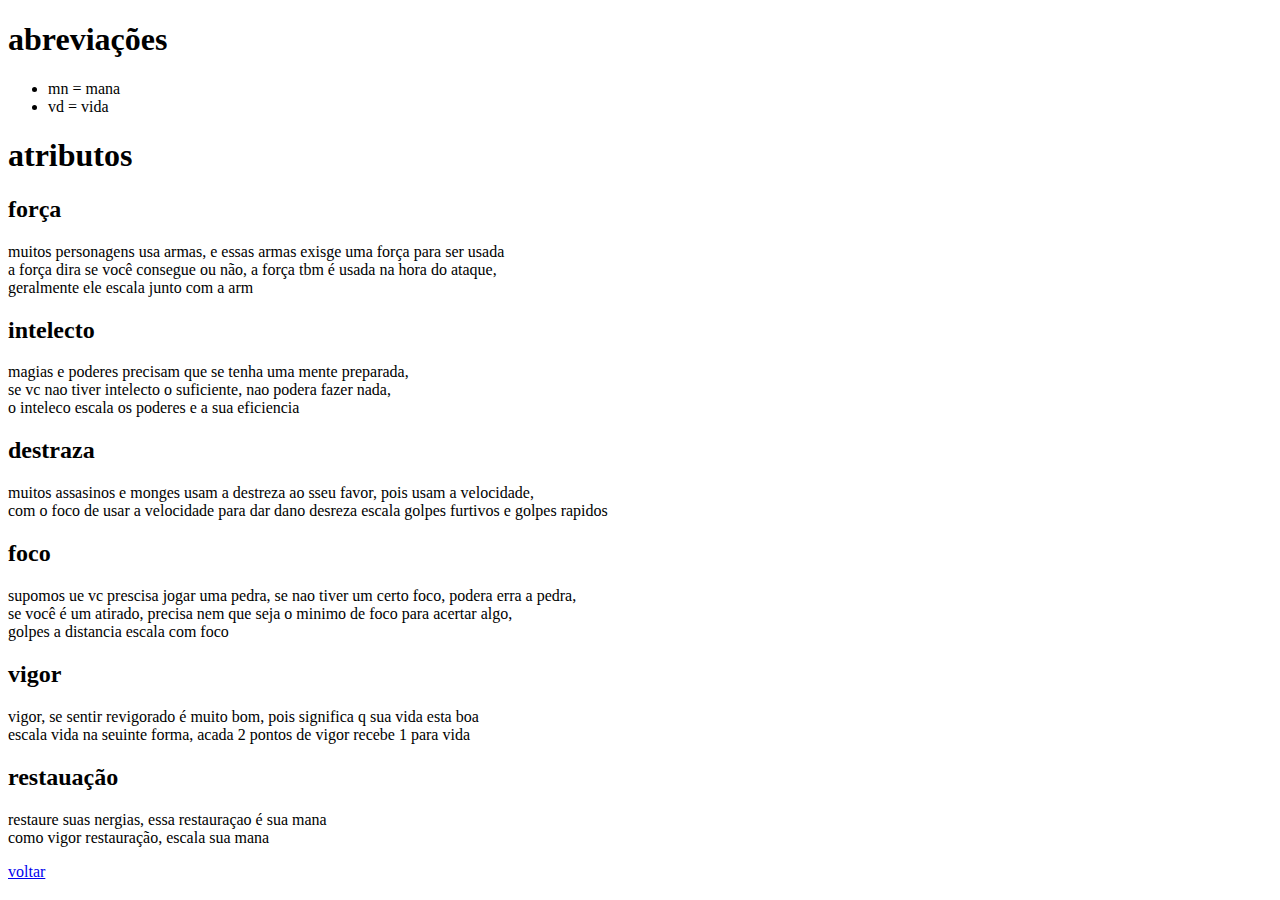
==== outros.html @ 0d944f4e "Initial commit" ====
<!DOCTYPE html>
<html>
<head>
    <meta charset="UTF-8">
    <meta http-equiv="X-UA-Compatible" content="IE=edge">
    <meta name="viewport" content="width=device-width, initial-scale=1.0">
    <title>manual</title>
</head>
<body>	
	<h1>abreviações</h1>
        <ul>
	<li>mn = mana
	<li>vd = vida
	</ul>
	<h1>atributos</h1>
	<h2>força</h2> 
	<p> muitos personagens usa armas, e essas armas exisge uma força para ser usada<br>
	a força dira se você consegue ou não, a força tbm é usada na hora do ataque,<br>
	 geralmente ele escala junto com a arm </p>
	<h2>intelecto</h2>
	<p> magias e poderes precisam que se tenha uma mente preparada,<br>
	se vc nao tiver intelecto o suficiente, nao podera fazer nada,<br>
	o inteleco escala os poderes e a sua eficiencia</p> 
	<h2>destraza</h2>
	<p>muitos assasinos e monges usam a destreza ao sseu favor, pois usam a velocidade,<br>
	com o foco de usar a velocidade para dar dano desreza escala golpes furtivos e golpes rapidos</p>
	<h2>foco</h2>
	<p>supomos ue vc prescisa jogar uma pedra, se nao tiver um certo foco, podera erra a pedra,<br>
	se você é um atirado, precisa nem que seja o minimo de foco para acertar algo,<br>
	golpes a distancia escala com foco</p>
	<h2>vigor</h2><p>
	vigor, se sentir revigorado é muito bom, pois significa q sua vida esta boa<br>
	escala vida na seuinte forma, acada 2 pontos de vigor recebe 1 para vida</p>
	<h2>restauação</h2>
	<p>restaure suas nergias, essa restauraçao é sua mana<br>
	como vigor restauração, escala sua mana</p>

	<a href="index.html">voltar</a>
 
</body>
</html>
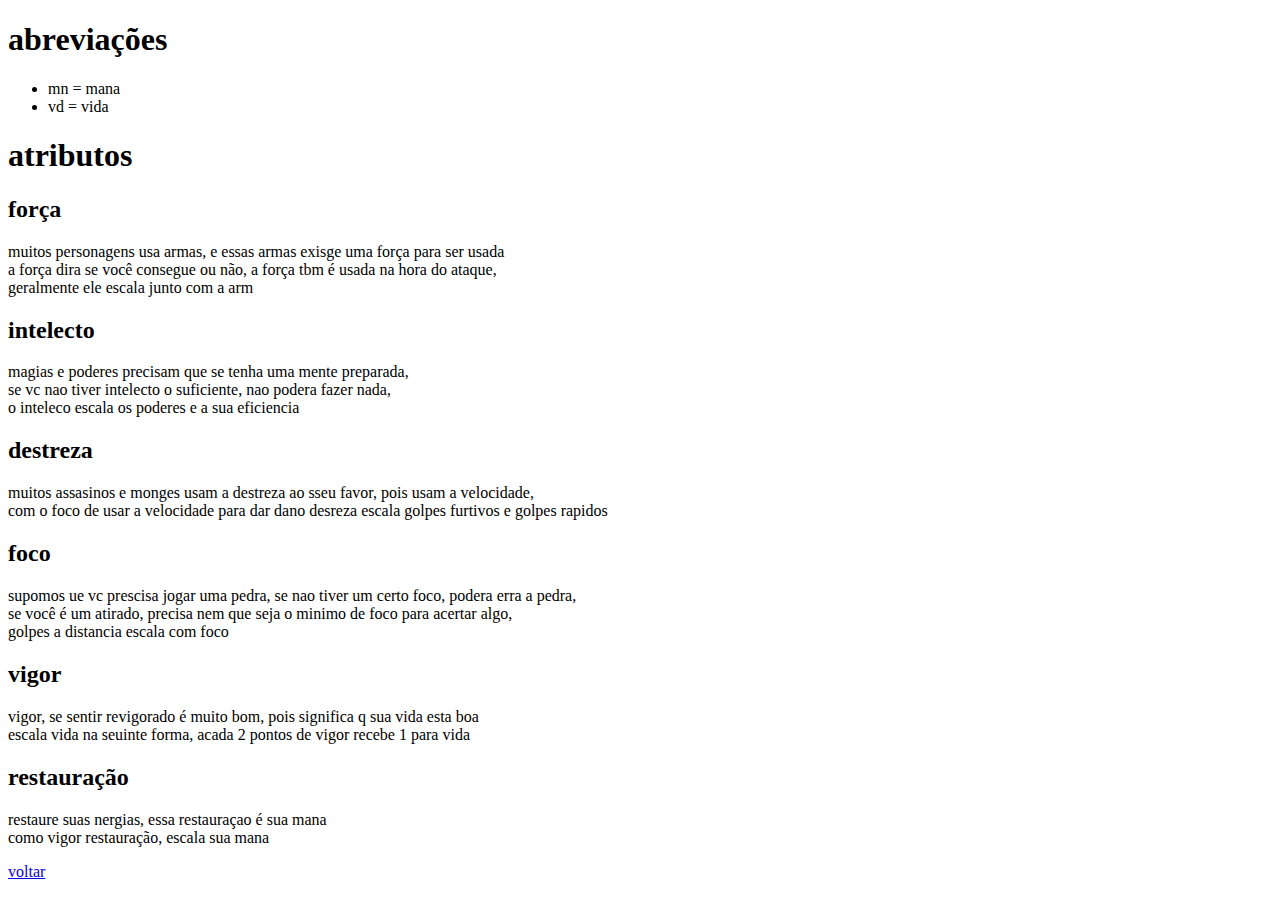
==== commit dc957efc: "Update outros.html" ====
--- a/outros.html
+++ b/outros.html
@@ -21,7 +21,7 @@
 	<p> magias e poderes precisam que se tenha uma mente preparada,<br>
 	se vc nao tiver intelecto o suficiente, nao podera fazer nada,<br>
 	o inteleco escala os poderes e a sua eficiencia</p> 
-	<h2>destraza</h2>
+	<h2>destreza</h2>
 	<p>muitos assasinos e monges usam a destreza ao sseu favor, pois usam a velocidade,<br>
 	com o foco de usar a velocidade para dar dano desreza escala golpes furtivos e golpes rapidos</p>
 	<h2>foco</h2>
@@ -31,11 +31,11 @@
 	<h2>vigor</h2><p>
 	vigor, se sentir revigorado é muito bom, pois significa q sua vida esta boa<br>
 	escala vida na seuinte forma, acada 2 pontos de vigor recebe 1 para vida</p>
-	<h2>restauação</h2>
+	<h2>restauração</h2>
 	<p>restaure suas nergias, essa restauraçao é sua mana<br>
 	como vigor restauração, escala sua mana</p>
 
 	<a href="index.html">voltar</a>
  
 </body>
-</html>+</html>
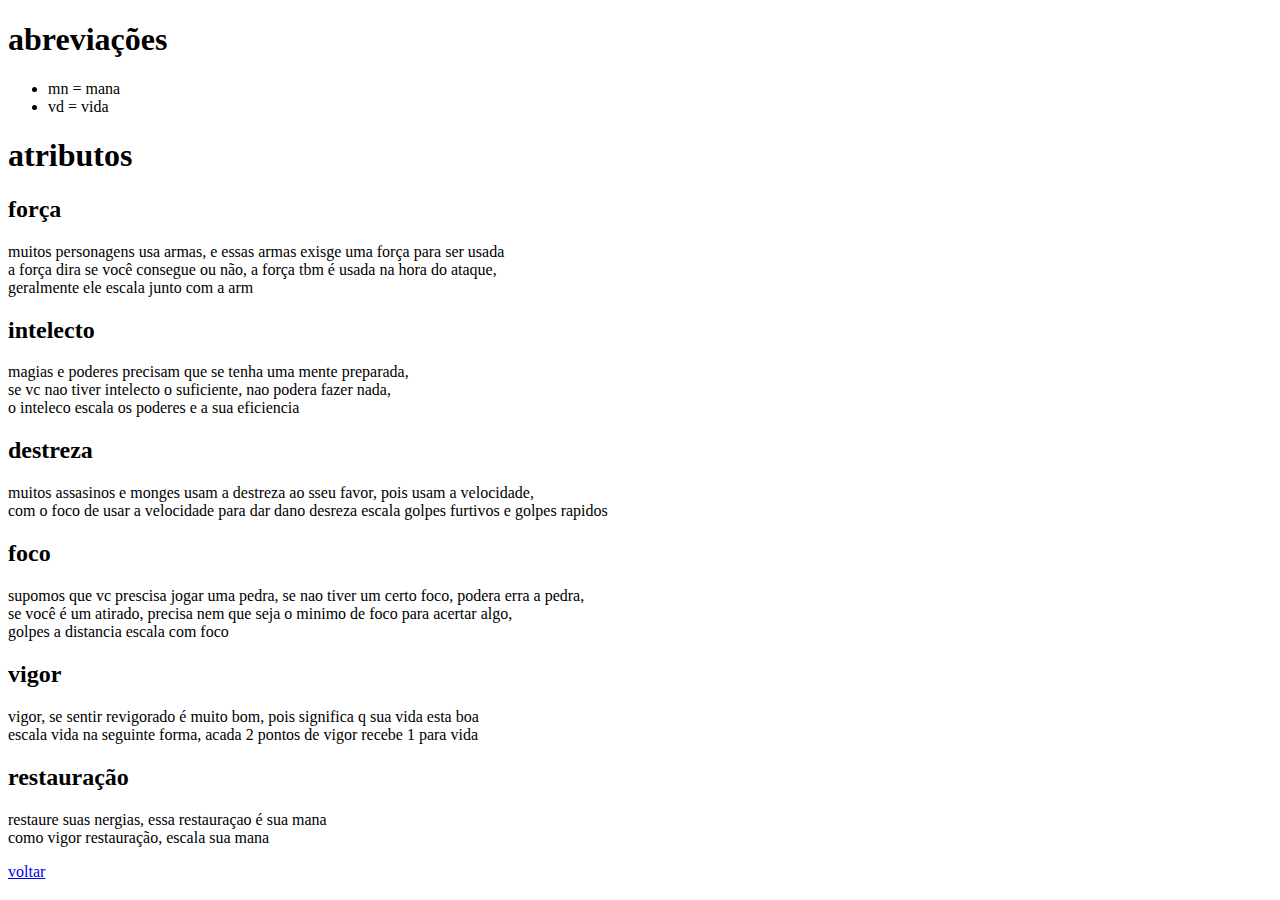
==== commit 66f7c209: "Update outros.html" ====
--- a/outros.html
+++ b/outros.html
@@ -25,12 +25,12 @@
 	<p>muitos assasinos e monges usam a destreza ao sseu favor, pois usam a velocidade,<br>
 	com o foco de usar a velocidade para dar dano desreza escala golpes furtivos e golpes rapidos</p>
 	<h2>foco</h2>
-	<p>supomos ue vc prescisa jogar uma pedra, se nao tiver um certo foco, podera erra a pedra,<br>
+	<p>supomos que vc prescisa jogar uma pedra, se nao tiver um certo foco, podera erra a pedra,<br>
 	se você é um atirado, precisa nem que seja o minimo de foco para acertar algo,<br>
 	golpes a distancia escala com foco</p>
 	<h2>vigor</h2><p>
 	vigor, se sentir revigorado é muito bom, pois significa q sua vida esta boa<br>
-	escala vida na seuinte forma, acada 2 pontos de vigor recebe 1 para vida</p>
+	escala vida na seguinte forma, acada 2 pontos de vigor recebe 1 para vida</p>
 	<h2>restauração</h2>
 	<p>restaure suas nergias, essa restauraçao é sua mana<br>
 	como vigor restauração, escala sua mana</p>
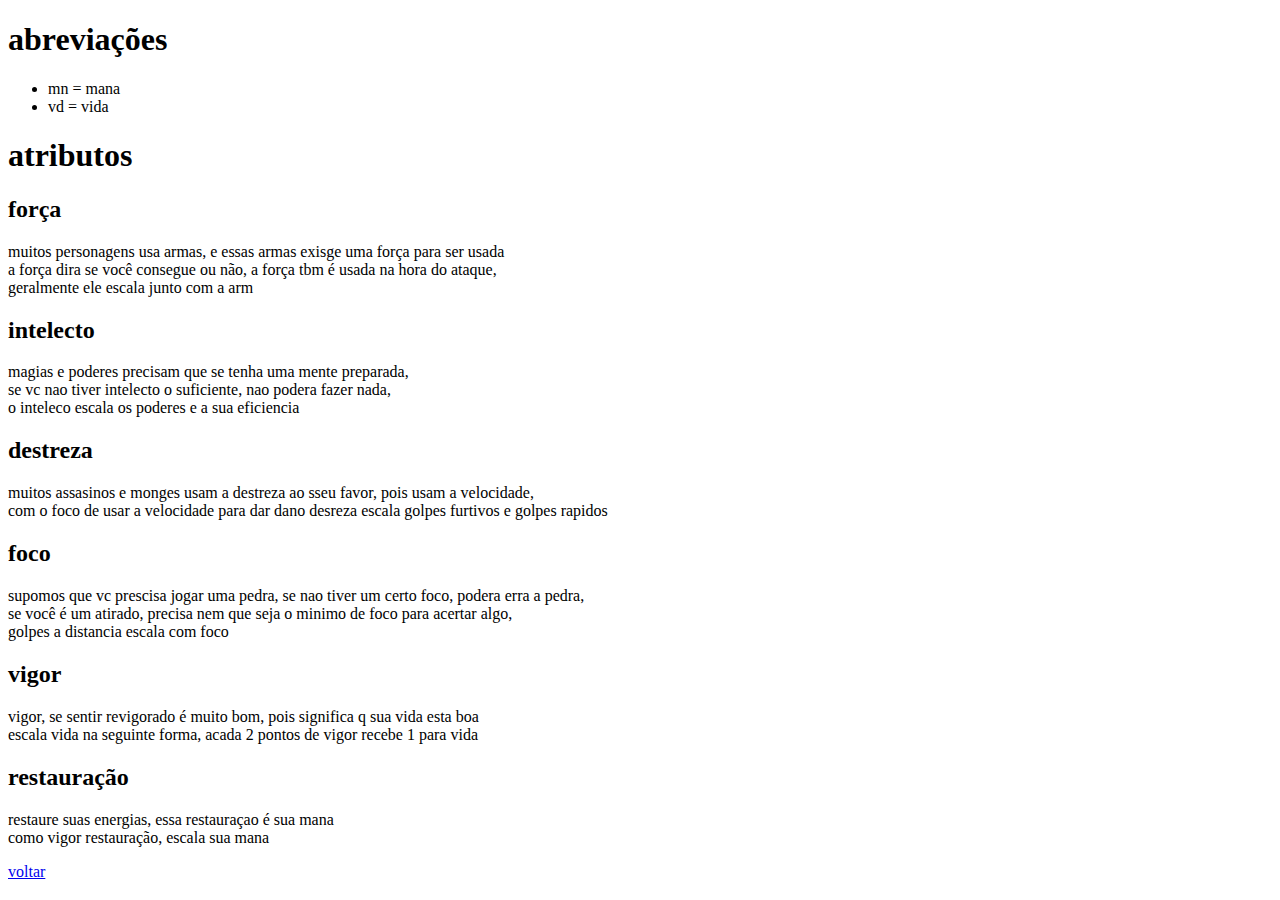
==== commit 0fb2ae64: "Update outros.html" ====
--- a/outros.html
+++ b/outros.html
@@ -32,7 +32,7 @@
 	vigor, se sentir revigorado é muito bom, pois significa q sua vida esta boa<br>
 	escala vida na seguinte forma, acada 2 pontos de vigor recebe 1 para vida</p>
 	<h2>restauração</h2>
-	<p>restaure suas nergias, essa restauraçao é sua mana<br>
+	<p>restaure suas energias, essa restauraçao é sua mana<br>
 	como vigor restauração, escala sua mana</p>
 
 	<a href="index.html">voltar</a>
